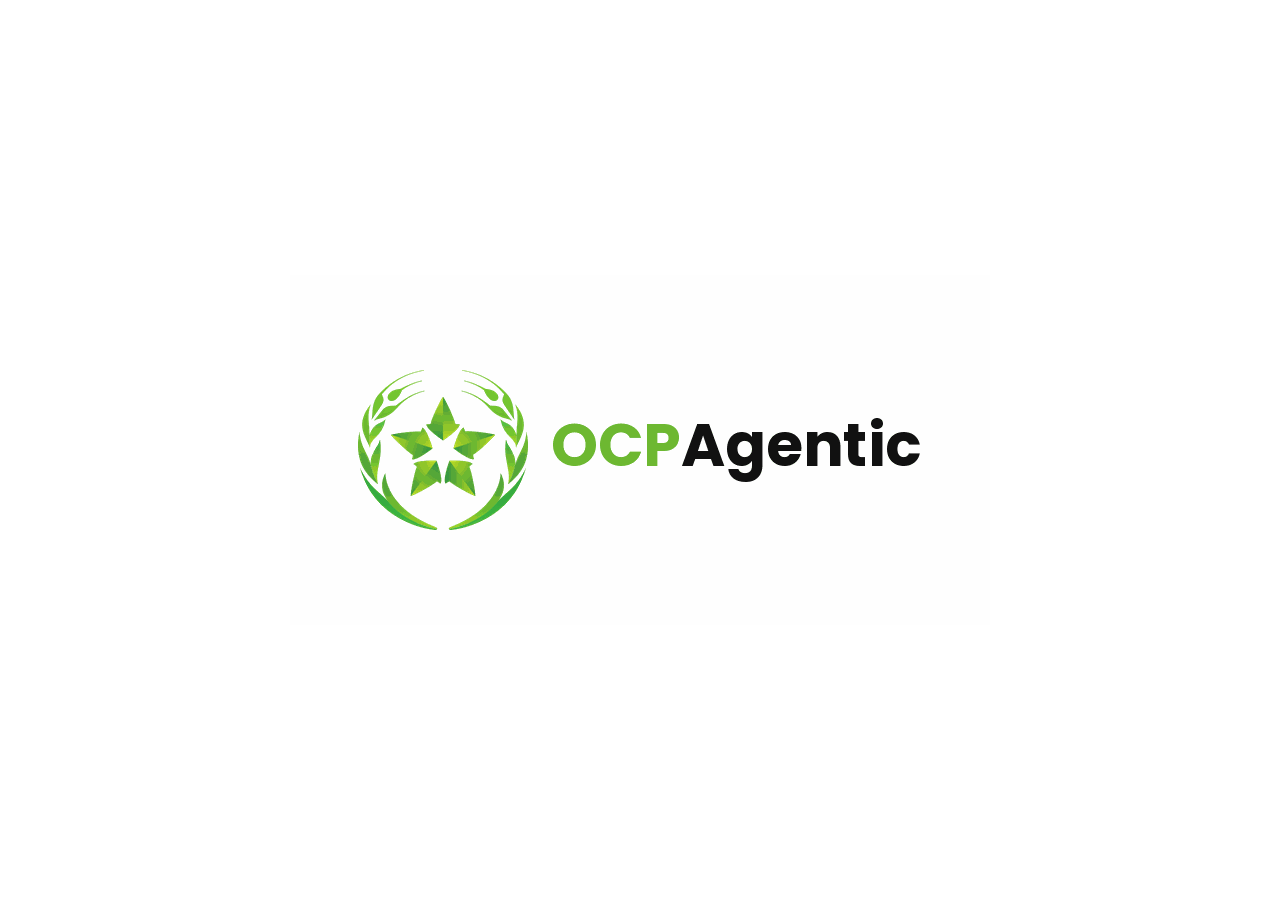
==== backend/frontend/index.html @ 5eaaa225 "Add dark mode toggle and FR/EN/AR translation across the frontend - theme.css / theme.js: shared col" ====
<!DOCTYPE html>
<html lang="fr">
<head>
  <meta charset="UTF-8">
  <meta name="viewport" content="width=device-width, initial-scale=1.0">
  <title>agent_stage</title>
  <link rel="stylesheet" href="theme.css">
  <style>
    * {
      margin: 0;
      padding: 0;
      box-sizing: border-box;
    }

    html, body {
      width: 100%;
      height: 100%;
      background: var(--color-bg);
      overflow: hidden;
    }

    #stage {
      width: 100%;
      height: 100%;
      display: flex;
      align-items: center;
      justify-content: center;
    }

    #stage img {
      max-width: 90vw;
      max-height: 90vh;
    }
  </style>
</head>
<body>
  <div id="stage">
    <img src="animation.gif" alt="animation">
  </div>

  <script src="theme.js"></script>
  <script>
    // Durée du GIF (41 frames, ~6000ms), configuré pour ne jouer qu'une fois.
    const ANIMATION_DURATION_MS = 6000;

    setTimeout(() => {
      window.location.href = "login.html";
    }, ANIMATION_DURATION_MS);
  </script>
</body>
</html>
---- backend/frontend/theme.css ----
/* ===== Variables de couleur partagees (clair / sombre) ===== */

:root {
  --color-bg: #ffffff;
  --color-text: #1a1a1a;
  --color-topbar-bg: #eaeaea;
  --color-border: #cfcfcf;
  --color-border-light: #d9d9d9;
  --color-muted: #888888;
  --color-muted-strong: #555555;
  --color-placeholder: #9aa0a6;
  --color-label: #333333;
  --color-error: #c0182b;
  --color-accent: #6DB831;
  --color-accent-hover: #5CA028;
  --color-accent-text: #0F6722;
  --color-accent-soft-bg: #f0f7f1;
  --color-disabled: #9fbfa8;
  --color-icon: #777777;
  --color-icon-hover: #1a1a1a;
  --color-input-bg: #ffffff;
}

:root[data-theme="dark"] {
  --color-bg: #121212;
  --color-text: #f2f2f2;
  --color-topbar-bg: #1e1e1e;
  --color-border: #3a3a3a;
  --color-border-light: #333333;
  --color-muted: #aaaaaa;
  --color-muted-strong: #bbbbbb;
  --color-placeholder: #7a7a7a;
  --color-label: #cccccc;
  --color-error: #ff6b6b;
  --color-accent: #6DB831;
  --color-accent-hover: #7fcf3f;
  --color-accent-text: #8fd65a;
  --color-accent-soft-bg: #1c2b17;
  --color-disabled: #3d4d38;
  --color-icon: #aaaaaa;
  --color-icon-hover: #ffffff;
  --color-input-bg: #1a1a1a;
}

body, .top-frame, .auth-frame, input, button, .btn-login, .btn-create {
  transition: background-color 0.15s ease, color 0.15s ease, border-color 0.15s ease;
}

/* ===== Barre du haut : logo a gauche, controles a droite ===== */

.top-frame { justify-content: space-between; }

.top-controls {
  display: flex;
  align-items: center;
  gap: 10px;
}

.lang-select {
  font: inherit;
  font-size: 0.82rem;
  font-weight: 600;
  padding: 6px 8px;
  border-radius: 6px;
  border: 1px solid var(--color-border);
  background: var(--color-input-bg);
  color: var(--color-text);
  cursor: pointer;
}

.theme-toggle {
  display: flex;
  align-items: center;
  justify-content: center;
  width: 34px;
  height: 34px;
  padding: 0;
  border-radius: 8px;
  border: 1px solid var(--color-border);
  background: var(--color-input-bg);
  color: var(--color-text);
  cursor: pointer;
}
.theme-toggle svg { width: 18px; height: 18px; }
.theme-toggle .icon-sun { display: none; }
:root[data-theme="dark"] .theme-toggle .icon-moon { display: none; }
:root[data-theme="dark"] .theme-toggle .icon-sun { display: block; }
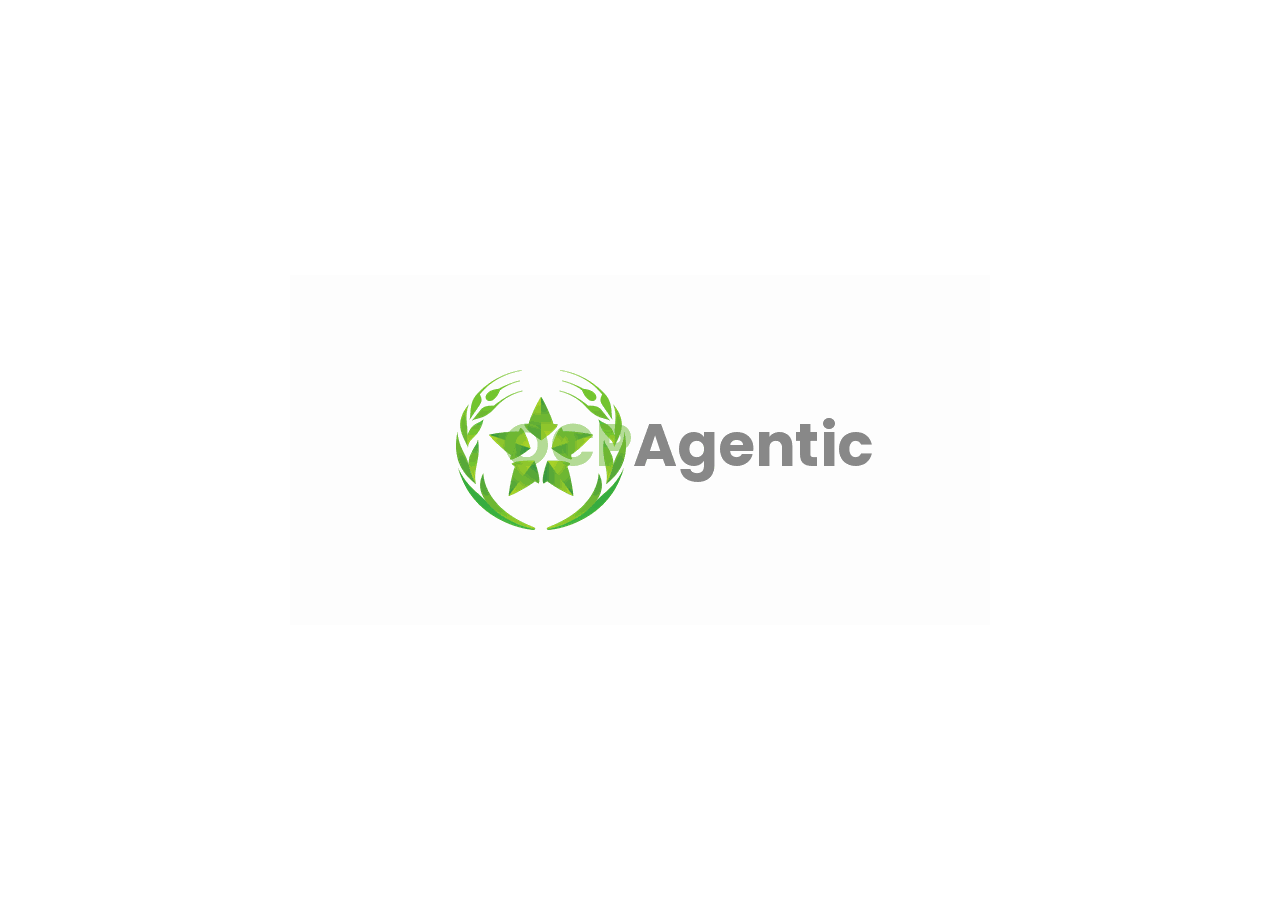
==== commit 14a5dcaf: "Nickname reset, brand-green consolidation, contrast fix, shorter intro Empty nickname now resets to " ====
--- a/backend/frontend/index.html
+++ b/backend/frontend/index.html
@@ -35,17 +35,39 @@
 </head>
 <body>
   <div id="stage">
-    <img src="animation.gif" alt="animation">
+    <img src="animation.gif" alt="animation" id="intro-logo">
   </div>
 
   <script src="theme.js"></script>
   <script>
-    // Durée du GIF (41 frames, ~6000ms), configuré pour ne jouer qu'une fois.
-    const ANIMATION_DURATION_MS = 6000;
+    // Duree reelle du GIF apres reduction des pauses statiques internes
+    // (39 frames, ~2800ms ; le dessin/mouvement n'a pas ete touche, seuls
+    // deux temps morts ont ete raccourcis - voir l'historique git).
+    const ANIMATION_DURATION_MS = 2800;
+    // Fondu CSS supplementaire en toute fin, superpose a la propre fin en
+    // fondu du GIF : garantit une disparition progressive nette quel que
+    // soit le rendu exact des dernieres frames.
+    const FADE_MS = 350;
 
-    setTimeout(() => {
-      window.location.href = "login.html";
-    }, ANIMATION_DURATION_MS);
+    const img = document.getElementById("intro-logo");
+    const reduced = window.matchMedia && window.matchMedia("(prefers-reduced-motion: reduce)").matches;
+
+    if (reduced) {
+      // Pas de lecture d'animation : le logo statique s'affiche brievement,
+      // sans mouvement, puis redirection quasi immediate - l'acces a
+      // l'application n'est jamais ralenti pour finir un effet decoratif.
+      img.src = "logo.png";
+      setTimeout(() => { window.location.href = "login.html"; }, 400);
+    } else {
+      setTimeout(() => {
+        img.style.transition = `opacity ${FADE_MS}ms ease`;
+        img.style.opacity = "0";
+      }, ANIMATION_DURATION_MS - FADE_MS);
+
+      setTimeout(() => {
+        window.location.href = "login.html";
+      }, ANIMATION_DURATION_MS);
+    }
   </script>
 </body>
 </html>
--- a/backend/frontend/theme.css
+++ b/backend/frontend/theme.css
@@ -1,6 +1,21 @@
 /* ===== Variables de couleur partagees (clair / sombre) ===== */
 
 :root {
+  /* ===== Vert de marque : source de verite unique =====
+     --brand-green est la couleur EXACTE extraite du logo OCPAgentic
+     (median des pixels verts de animation.gif/logo.png). Toute variante
+     (hover, texte, fond doux) est DERIVEE de cette meme teinte/saturation
+     (seule la luminosite change), jamais une nuance de vert choisie a part -
+     voir le calcul de contraste documente au moment de leur ajout.
+     Les anciens noms --color-accent* restent en place (utilises dans tout
+     le CSS existant) mais pointent maintenant vers ces tokens de marque :
+     un seul systeme, pas de variante parallele. */
+  --brand-green: #6DB831;
+  --brand-green-hover: #5FA12B;
+  --brand-green-text: #487920;       /* contraste 5.2:1 sur fond blanc (AA) */
+  --brand-green-soft-bg: #f0f7f1;
+  --text-on-brand-green: #1a1a1a;    /* contraste 7.1:1 sur --brand-green */
+
   --color-bg: #ffffff;
   --color-text: #1a1a1a;
   --color-topbar-bg: #eaeaea;
@@ -11,17 +26,31 @@
   --color-placeholder: #9aa0a6;
   --color-label: #333333;
   --color-error: #c0182b;
-  --color-accent: #6DB831;
-  --color-accent-hover: #5CA028;
-  --color-accent-text: #0F6722;
-  --color-accent-soft-bg: #f0f7f1;
+  --color-accent: var(--brand-green);
+  --color-accent-hover: var(--brand-green-hover);
+  --color-accent-text: var(--brand-green-text);
+  --color-accent-soft-bg: var(--brand-green-soft-bg);
   --color-disabled: #9fbfa8;
   --color-icon: #777777;
   --color-icon-hover: #1a1a1a;
   --color-input-bg: #ffffff;
+
+  /* Systeme d'arrondis coherent : utilise partout (entry, boutons,
+     selecteur, chips, bulles...) plutot que des rayons arbitraires. */
+  --radius-small: 6px;
+  --radius-medium: 10px;
+  --radius-large: 16px;
+
+  --model-claude-color: #d97706;
 }
 
 :root[data-theme="dark"] {
+  /* Meme teinte de marque, luminosite adaptee pour un contraste correct
+     sur fond sombre (vert plus clair pour le texte, cf. commentaire ci-dessus). */
+  --brand-green-hover: #7fcf3f;
+  --brand-green-text: #85CF4A;       /* contraste 9.8:1 sur --color-bg sombre */
+  --brand-green-soft-bg: #1c2b17;
+
   --color-bg: #121212;
   --color-text: #f2f2f2;
   --color-topbar-bg: #1e1e1e;
@@ -32,10 +61,10 @@
   --color-placeholder: #7a7a7a;
   --color-label: #cccccc;
   --color-error: #ff6b6b;
-  --color-accent: #6DB831;
-  --color-accent-hover: #7fcf3f;
-  --color-accent-text: #8fd65a;
-  --color-accent-soft-bg: #1c2b17;
+  --color-accent: var(--brand-green);
+  --color-accent-hover: var(--brand-green-hover);
+  --color-accent-text: var(--brand-green-text);
+  --color-accent-soft-bg: var(--brand-green-soft-bg);
   --color-disabled: #3d4d38;
   --color-icon: #aaaaaa;
   --color-icon-hover: #ffffff;
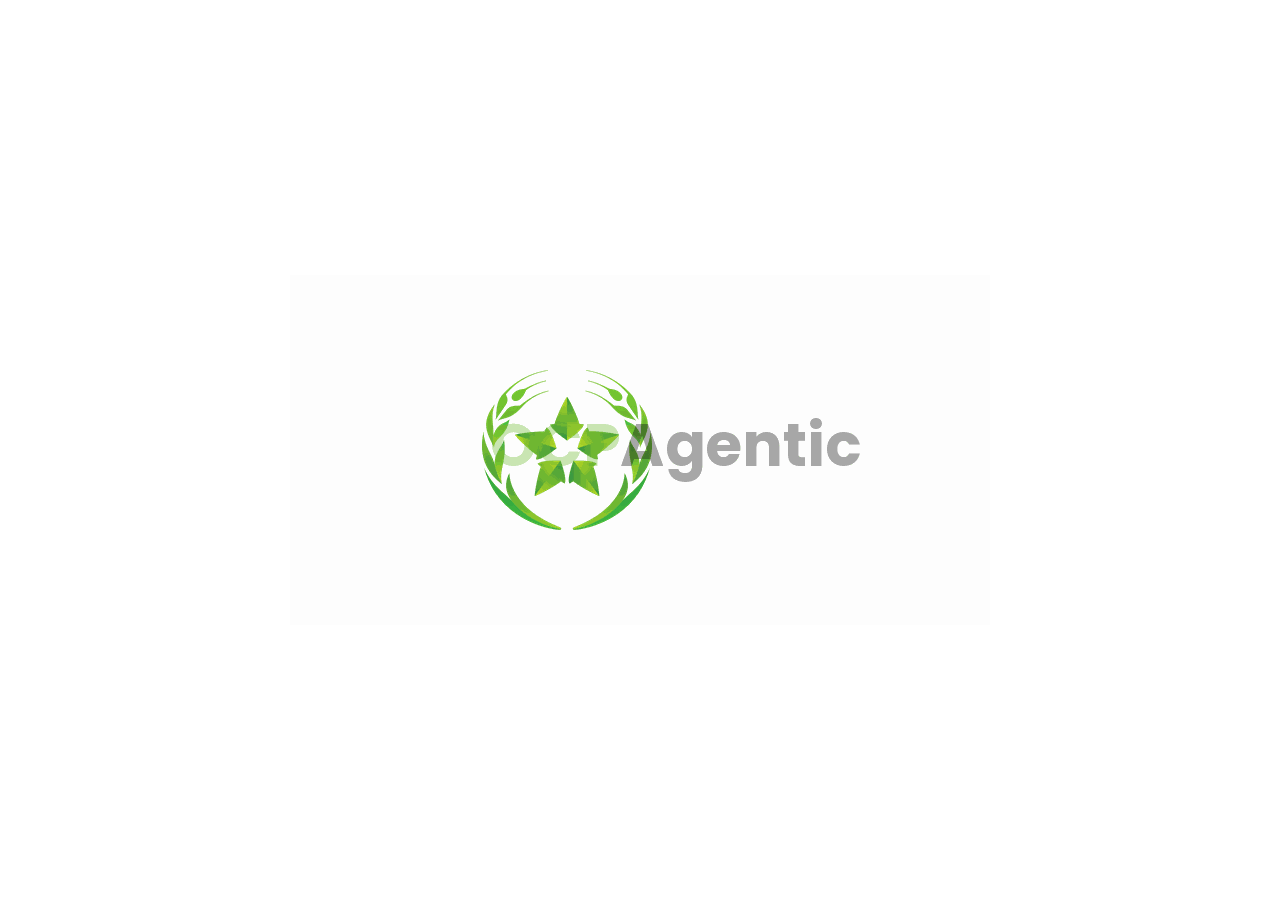
==== commit 37be3206: "Fusionne visuellement l'encoche sidebar et allonge le fondu de l'intro - Encoche: SVG splitte en un " ====
--- a/backend/frontend/index.html
+++ b/backend/frontend/index.html
@@ -40,14 +40,14 @@
 
   <script src="theme.js"></script>
   <script>
-    // Duree reelle du GIF apres reduction des pauses statiques internes
-    // (39 frames, ~2800ms ; le dessin/mouvement n'a pas ete touche, seuls
-    // deux temps morts ont ete raccourcis - voir l'historique git).
-    const ANIMATION_DURATION_MS = 2800;
-    // Fondu CSS supplementaire en toute fin, superpose a la propre fin en
-    // fondu du GIF : garantit une disparition progressive nette quel que
-    // soit le rendu exact des dernieres frames.
-    const FADE_MS = 350;
+    // Le GIF lui-meme dure ~2800ms (39 frames, temps morts internes deja
+    // raccourcis - voir historique git) mais la page reste affichee plus
+    // longtemps que ca : le point de declenchement du fondu (2450ms) ne
+    // bouge pas, seule la queue en fondu est etiree pour durer ~1s de plus
+    // qu'avant (1350ms au lieu de 350ms), en un seul fondu CSS continu -
+    // jamais de pause figee avant ou apres.
+    const ANIMATION_DURATION_MS = 3800;
+    const FADE_MS = 1350;
 
     const img = document.getElementById("intro-logo");
     const reduced = window.matchMedia && window.matchMedia("(prefers-reduced-motion: reduce)").matches;
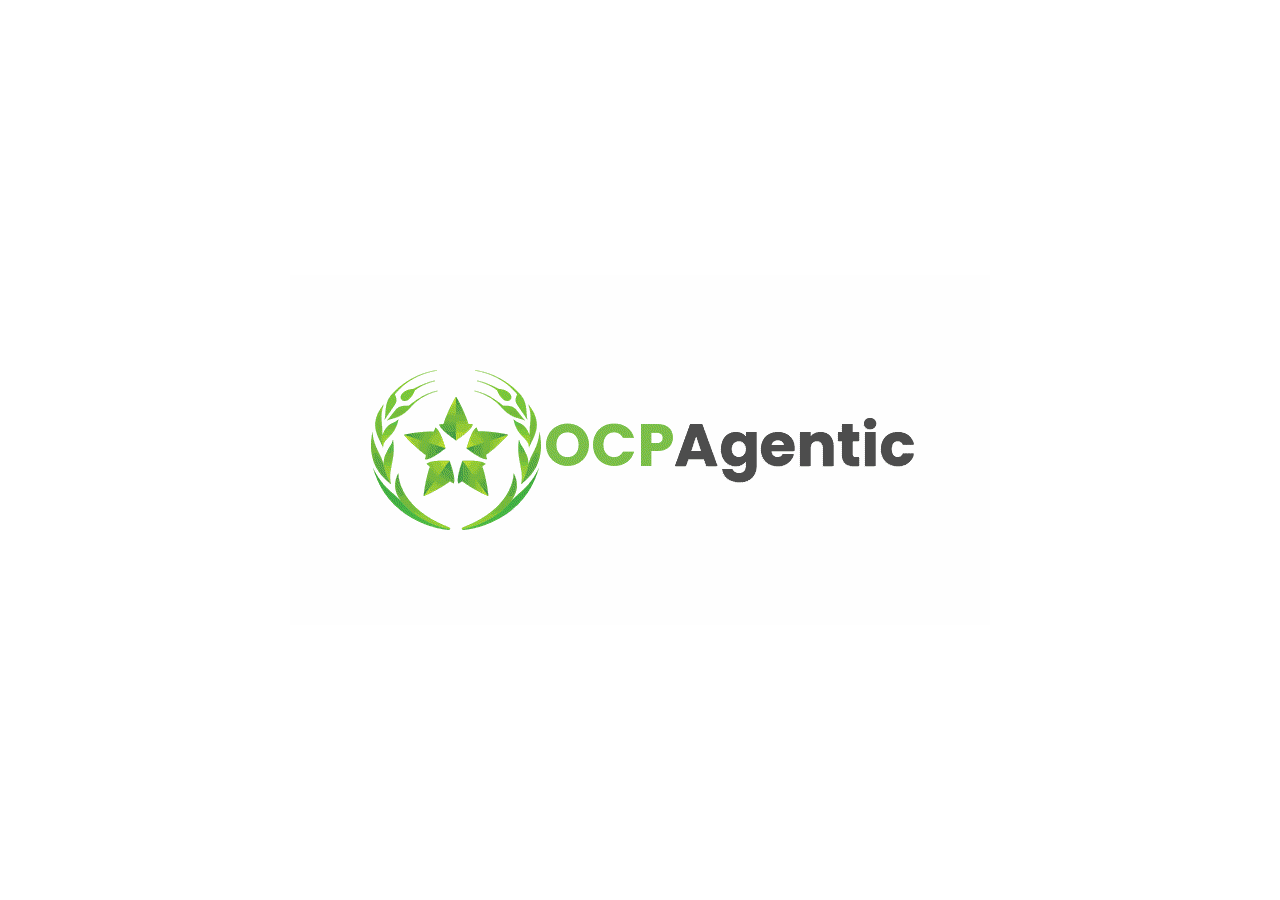
==== commit 53015b0c: "Supprime l'etape de retraction du texte dans l'animation d'intro Le GIF assemblait le logo complet (" ====
--- a/backend/frontend/index.html
+++ b/backend/frontend/index.html
@@ -40,14 +40,15 @@
 
   <script src="theme.js"></script>
   <script>
-    // Le GIF lui-meme dure ~2800ms (39 frames, temps morts internes deja
-    // raccourcis - voir historique git) mais la page reste affichee plus
-    // longtemps que ca : le point de declenchement du fondu (2450ms) ne
-    // bouge pas, seule la queue en fondu est etiree pour durer ~1s de plus
-    // qu'avant (1350ms au lieu de 350ms), en un seul fondu CSS continu -
-    // jamais de pause figee avant ou apres.
+    // Le GIF lui-meme dure ~2350ms : assemblage du logo puis un seul fondu
+    // continu du logo COMPLET (icone+texte) vers le blanc - l'etape
+    // intermediaire ou le texte se retractait pour ne laisser que l'icone
+    // (avant de la faire disparaitre a son tour) a ete supprimee. Reste
+    // fige sur sa derniere frame (deja invisible) une fois termine. Cette
+    // scene de fin reste affichee jusqu'a 3800ms avant que le fondu CSS ne
+    // demarre ; ce fondu garde sa duree d'origine (350ms), non etiree.
     const ANIMATION_DURATION_MS = 3800;
-    const FADE_MS = 1350;
+    const FADE_MS = 350;
 
     const img = document.getElementById("intro-logo");
     const reduced = window.matchMedia && window.matchMedia("(prefers-reduced-motion: reduce)").matches;
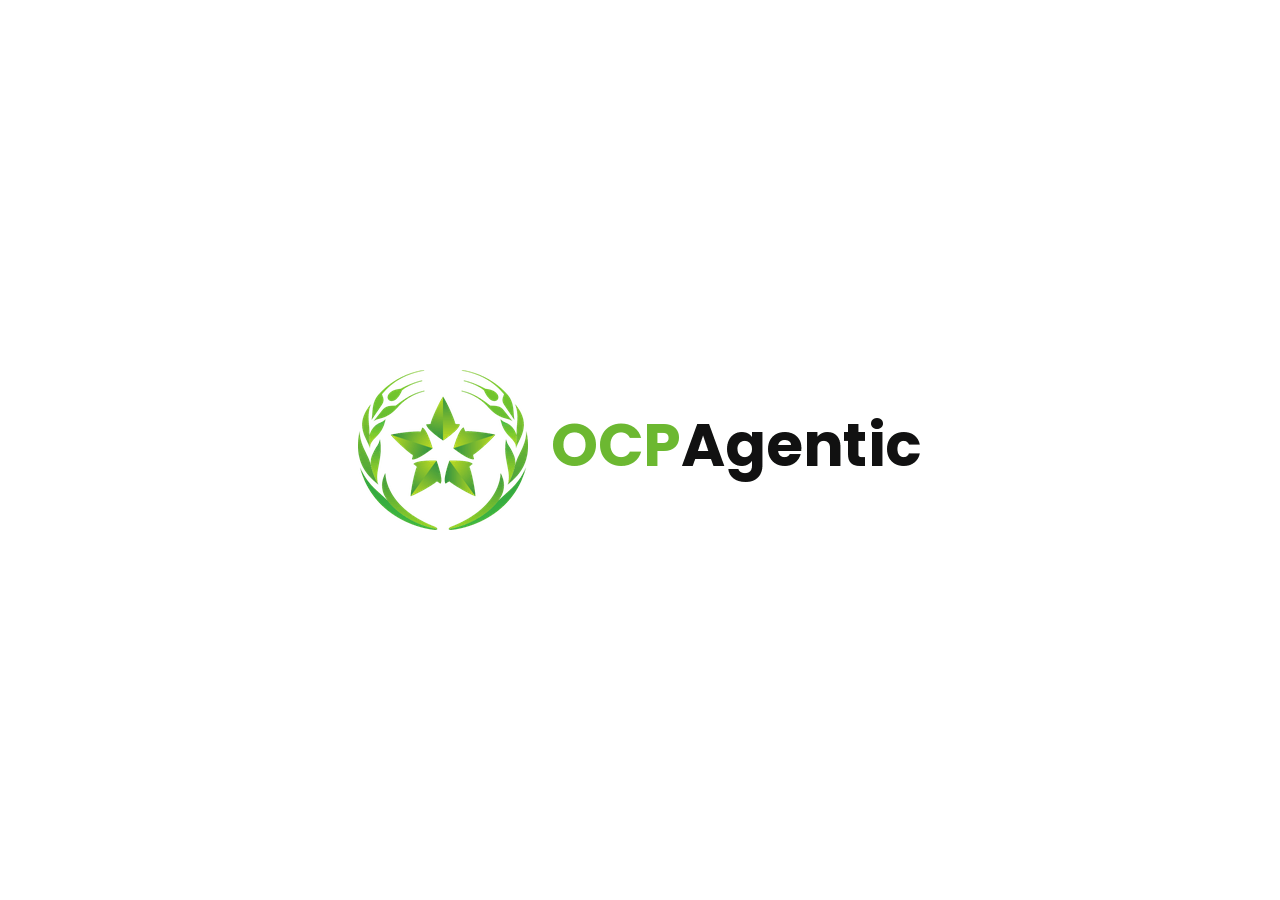
==== commit eede65da: "Remplace l'animation d'intro par le GIF fourni, duree totale 7s Le GIF fourni par l'utilisateur remp" ====
--- a/backend/frontend/index.html
+++ b/backend/frontend/index.html
@@ -40,14 +40,11 @@
 
   <script src="theme.js"></script>
   <script>
-    // Le GIF lui-meme dure ~2350ms : assemblage du logo puis un seul fondu
-    // continu du logo COMPLET (icone+texte) vers le blanc - l'etape
-    // intermediaire ou le texte se retractait pour ne laisser que l'icone
-    // (avant de la faire disparaitre a son tour) a ete supprimee. Reste
-    // fige sur sa derniere frame (deja invisible) une fois termine. Cette
-    // scene de fin reste affichee jusqu'a 3800ms avant que le fondu CSS ne
-    // demarre ; ce fondu garde sa duree d'origine (350ms), non etiree.
-    const ANIMATION_DURATION_MS = 3800;
+    // GIF fourni par l'utilisateur (contenu non modifie, seul loop=0 ->
+    // loop=1 a ete corrige pour qu'il ne reparte pas en boucle avant la
+    // redirection). Duree native ~6000ms, deja figee sur sa derniere frame
+    // (deja fondue en blanc) a la fin. Duree totale de la page portee a 7s.
+    const ANIMATION_DURATION_MS = 7000;
     const FADE_MS = 350;
 
     const img = document.getElementById("intro-logo");
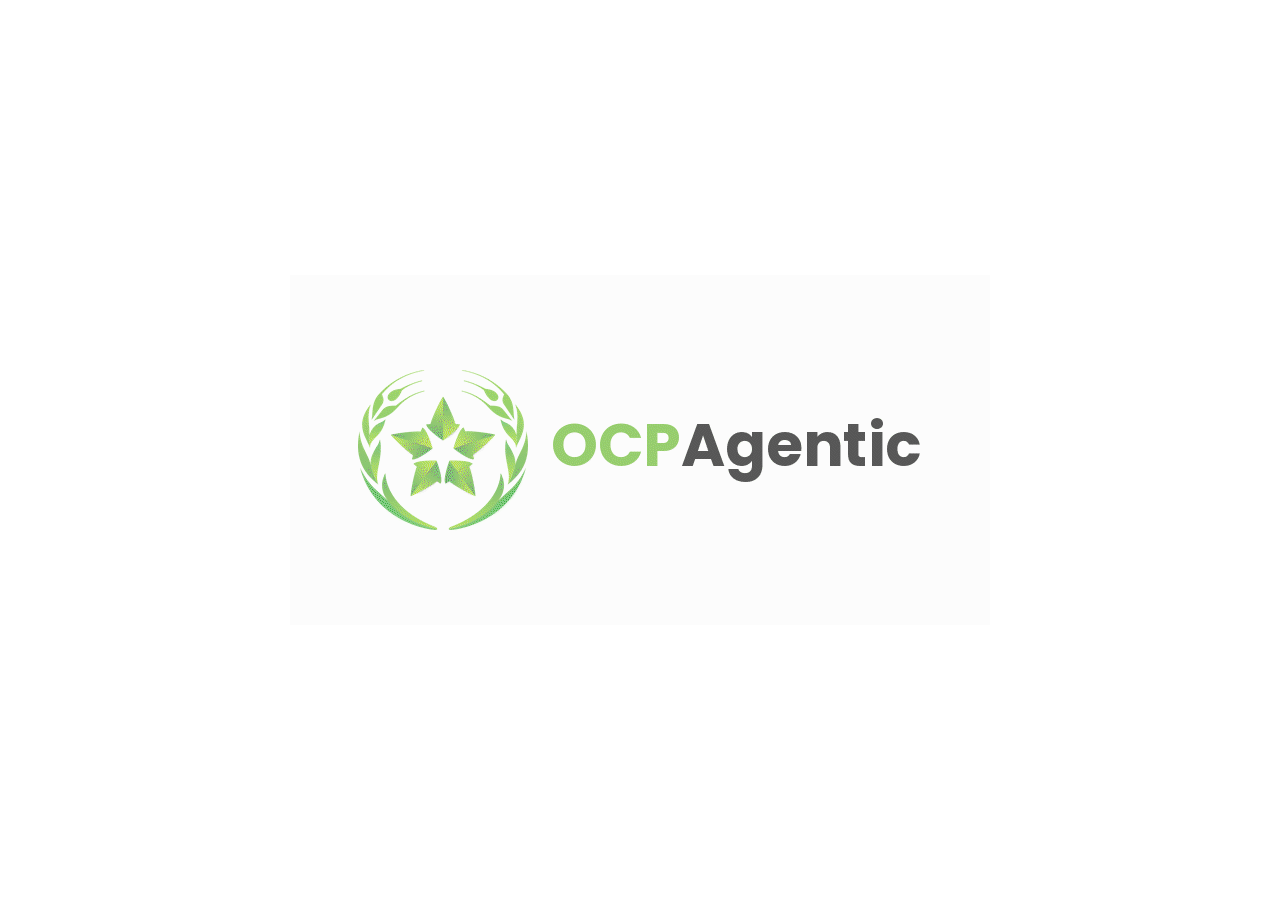
==== commit fa317abf: "Raccourcit l'intro et supprime a nouveau la retractation du texte Repart du GIF source fourni par l'" ====
--- a/backend/frontend/index.html
+++ b/backend/frontend/index.html
@@ -40,11 +40,12 @@
 
   <script src="theme.js"></script>
   <script>
-    // GIF fourni par l'utilisateur (contenu non modifie, seul loop=0 ->
-    // loop=1 a ete corrige pour qu'il ne reparte pas en boucle avant la
-    // redirection). Duree native ~6000ms, deja figee sur sa derniere frame
-    // (deja fondue en blanc) a la fin. Duree totale de la page portee a 7s.
-    const ANIMATION_DURATION_MS = 7000;
+    // GIF de l'utilisateur, retravaille : assemblage puis tenue courtes
+    // (les deux longs temps morts d'origine ont ete raccourcis), suivi
+    // d'un seul fondu continu du logo COMPLET (icone+texte ensemble) vers
+    // le blanc - plus d'etape ou le texte se retracte pour ne laisser que
+    // l'icone avant de la faire disparaitre. Duree native ~2100ms.
+    const ANIMATION_DURATION_MS = 2450;
     const FADE_MS = 350;
 
     const img = document.getElementById("intro-logo");
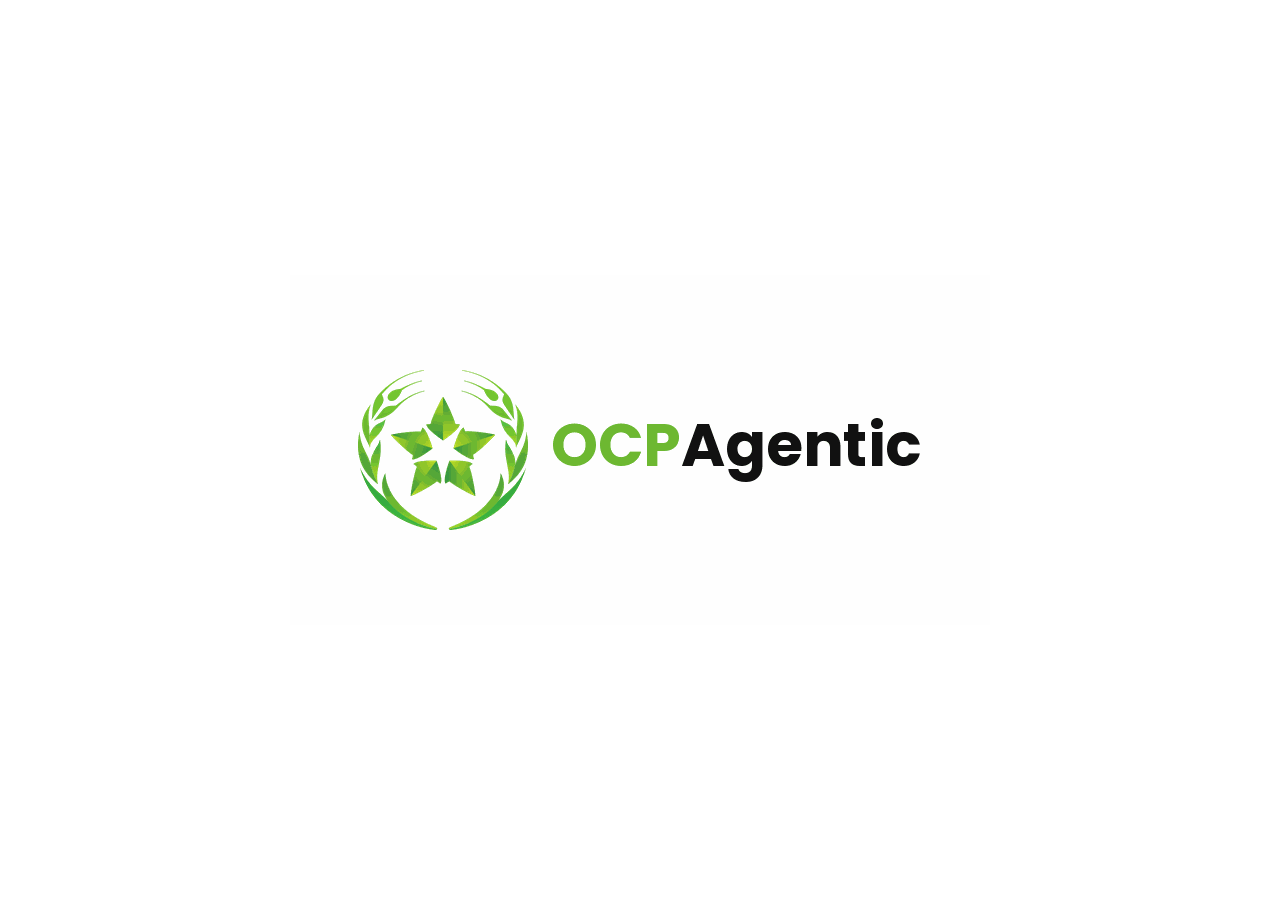
==== commit 857747d2: "Corrige l'ecran a fond blanc : c'est l'intro (index.html), pas le chat Malentendu corrige suite au r" ====
--- a/backend/frontend/index.html
+++ b/backend/frontend/index.html
@@ -15,7 +15,12 @@
     html, body {
       width: 100%;
       height: 100%;
-      background: var(--color-bg);
+      /* Fond TOUJOURS blanc ici, meme en Dark Mode (demande explicite) :
+         le logo termine sur un fondu vers le blanc (voir le script
+         ci-dessous), donc un fond sombre casserait cet effet. theme.js
+         reste charge pour que data-theme soit deja pose a l'arrivee sur
+         login.html/page2.html, mais n'affecte jamais CETTE page. */
+      background: #ffffff;
       overflow: hidden;
     }
 
